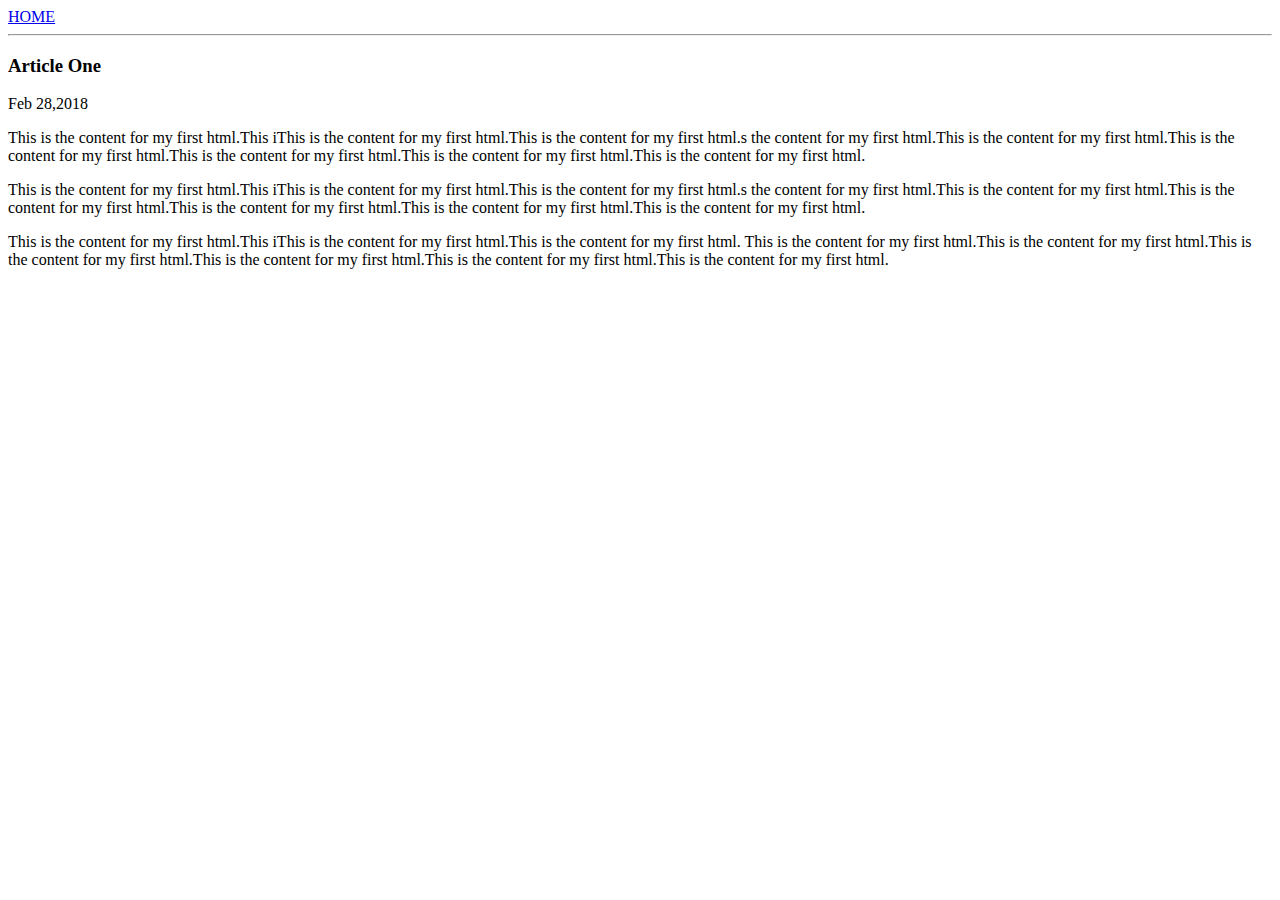
==== ui/article-one.html @ 4345b8de "Rename article_one.html to article-one.html" ====
<html>
    <head>
        <title>
            Article_one | Subhasish
        </title>
        
    </head>
    <body>
        <div>
            <a href="/">HOME</a>
        </div>
        <hr/>
        <h3>
            Article One
        </h3>
        <div>
            Feb 28,2018
        </div>
        <div>
            <p>
                This is the content for my first html.This iThis is the content for my first html.This is the content for my first html.s the content for my first html.This is the content for my first html.This is the content for my first html.This is the content for my first html.This is the content for my first html.This is the content for my first html.
                
            </p>
             <p>
                This is the content for my first html.This iThis is the content for my first html.This is the content for my first html.s the content for my first html.This is the content for my first html.This is the content for my first html.This is the content for my first html.This is the content for my first html.This is the content for my first html.
                
            </p>
            <p>
                This is the content for my first html.This iThis is the content for my first html.This is the content for my first html.
                This is the content for my first html.This is the content for my first html.This is the content for my first html.This is the content for my first html.This is the content for my first html.This is the content for my first html.
                
            </p>
        </div>
    </body>
    
    
</html>
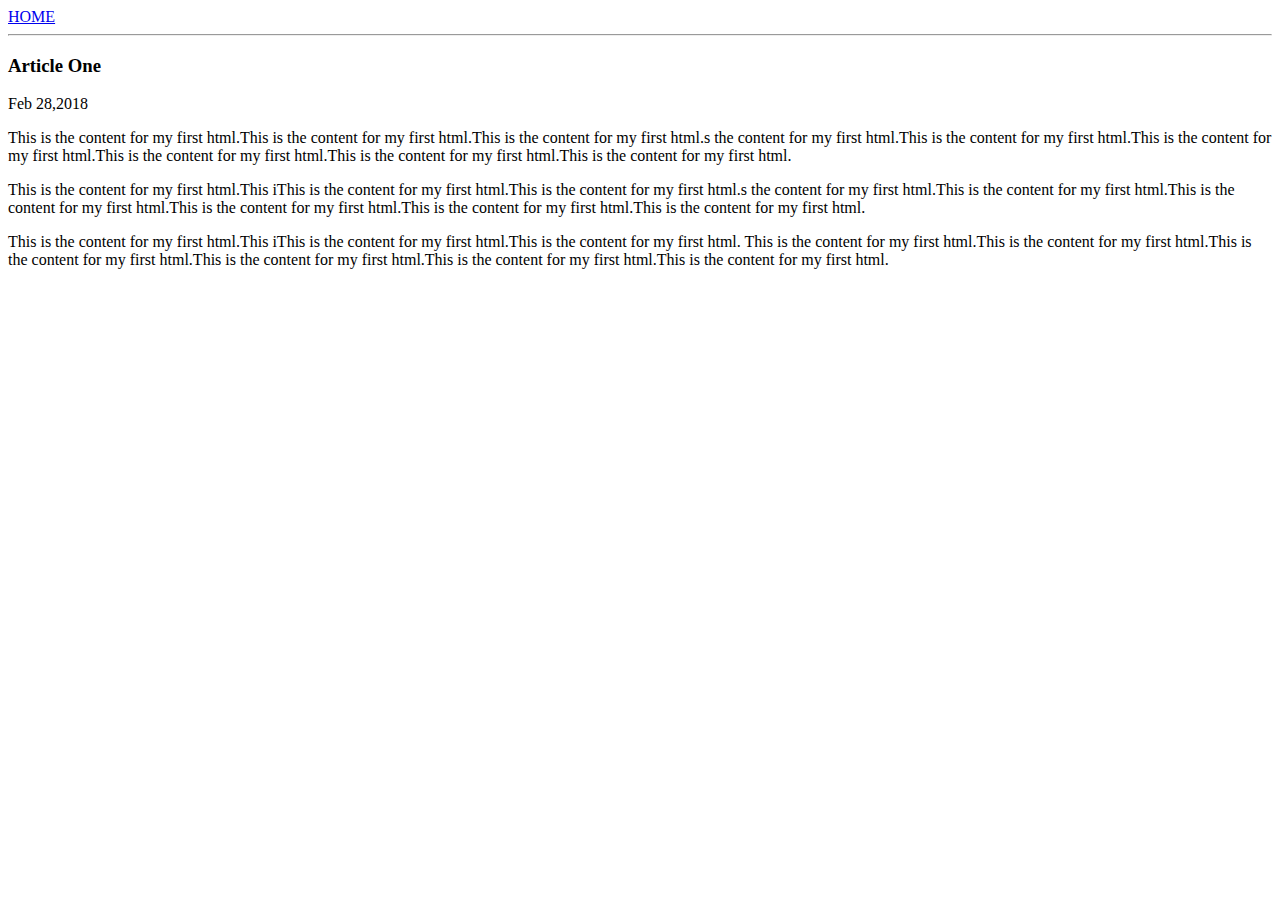
==== commit c9b72d0e: "[imad-console] Updates ui/article-one.html" ====
--- a/ui/article-one.html
+++ b/ui/article-one.html
@@ -18,7 +18,7 @@
         </div>
         <div>
             <p>
-                This is the content for my first html.This iThis is the content for my first html.This is the content for my first html.s the content for my first html.This is the content for my first html.This is the content for my first html.This is the content for my first html.This is the content for my first html.This is the content for my first html.
+                This is the content for my first html.This is the content for my first html.This is the content for my first html.s the content for my first html.This is the content for my first html.This is the content for my first html.This is the content for my first html.This is the content for my first html.This is the content for my first html.
                 
             </p>
              <p>
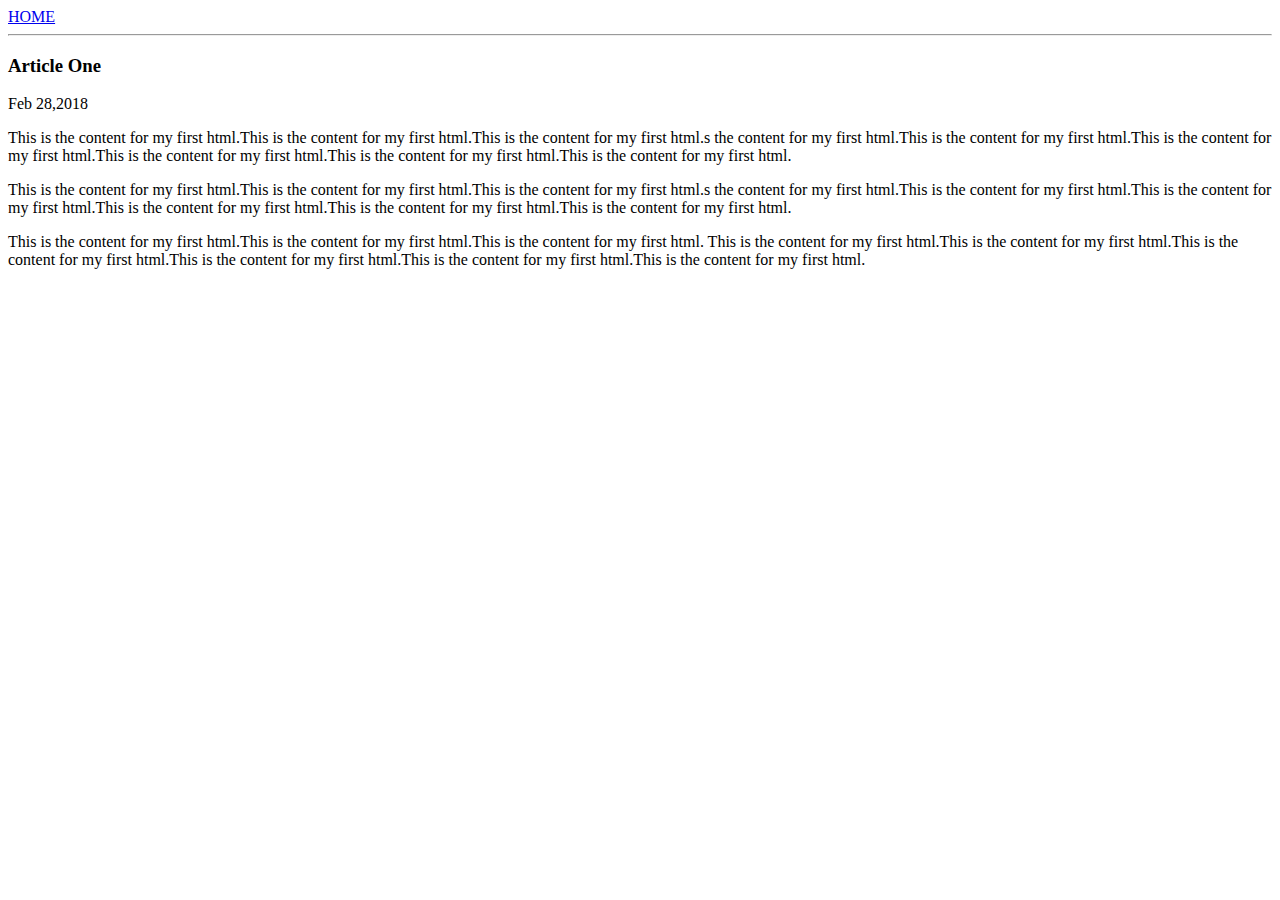
==== commit 0caf7499: "[imad-console] Updates ui/article-one.html" ====
--- a/ui/article-one.html
+++ b/ui/article-one.html
@@ -22,11 +22,11 @@
                 
             </p>
              <p>
-                This is the content for my first html.This iThis is the content for my first html.This is the content for my first html.s the content for my first html.This is the content for my first html.This is the content for my first html.This is the content for my first html.This is the content for my first html.This is the content for my first html.
+                This is the content for my first html.This is the content for my first html.This is the content for my first html.s the content for my first html.This is the content for my first html.This is the content for my first html.This is the content for my first html.This is the content for my first html.This is the content for my first html.
                 
             </p>
             <p>
-                This is the content for my first html.This iThis is the content for my first html.This is the content for my first html.
+                This is the content for my first html.This is the content for my first html.This is the content for my first html.
                 This is the content for my first html.This is the content for my first html.This is the content for my first html.This is the content for my first html.This is the content for my first html.This is the content for my first html.
                 
             </p>
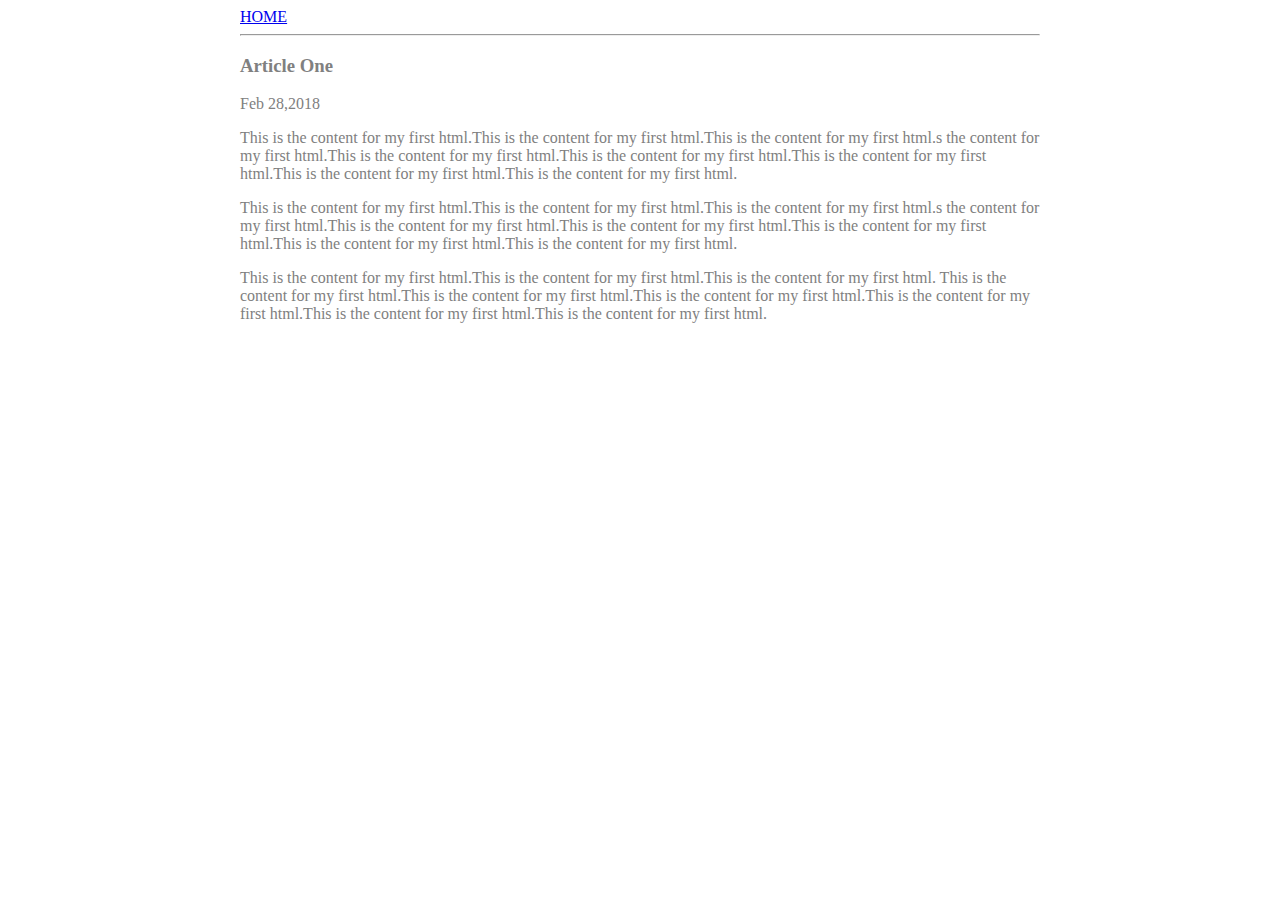
==== commit d39e7ef1: "[imad-console] Updates ui/article-one.html" ====
--- a/ui/article-one.html
+++ b/ui/article-one.html
@@ -3,9 +3,19 @@
         <title>
             Article_one | Subhasish
         </title>
-        
-    </head>
-    <body>
+        <meta name="viewport" content="width=device-width,initial-scale=1"/>
+        <style>
+        .container {
+            max-width:800px;
+            margin: 0 auto;
+            color:grey;
+            font-family:sans-sarif;
+        }
+            
+        </style>
+ </head>
+ <body>
+    <div class="container">
         <div>
             <a href="/">HOME</a>
         </div>
@@ -31,6 +41,7 @@
                 
             </p>
         </div>
+    </div>
     </body>
     
     
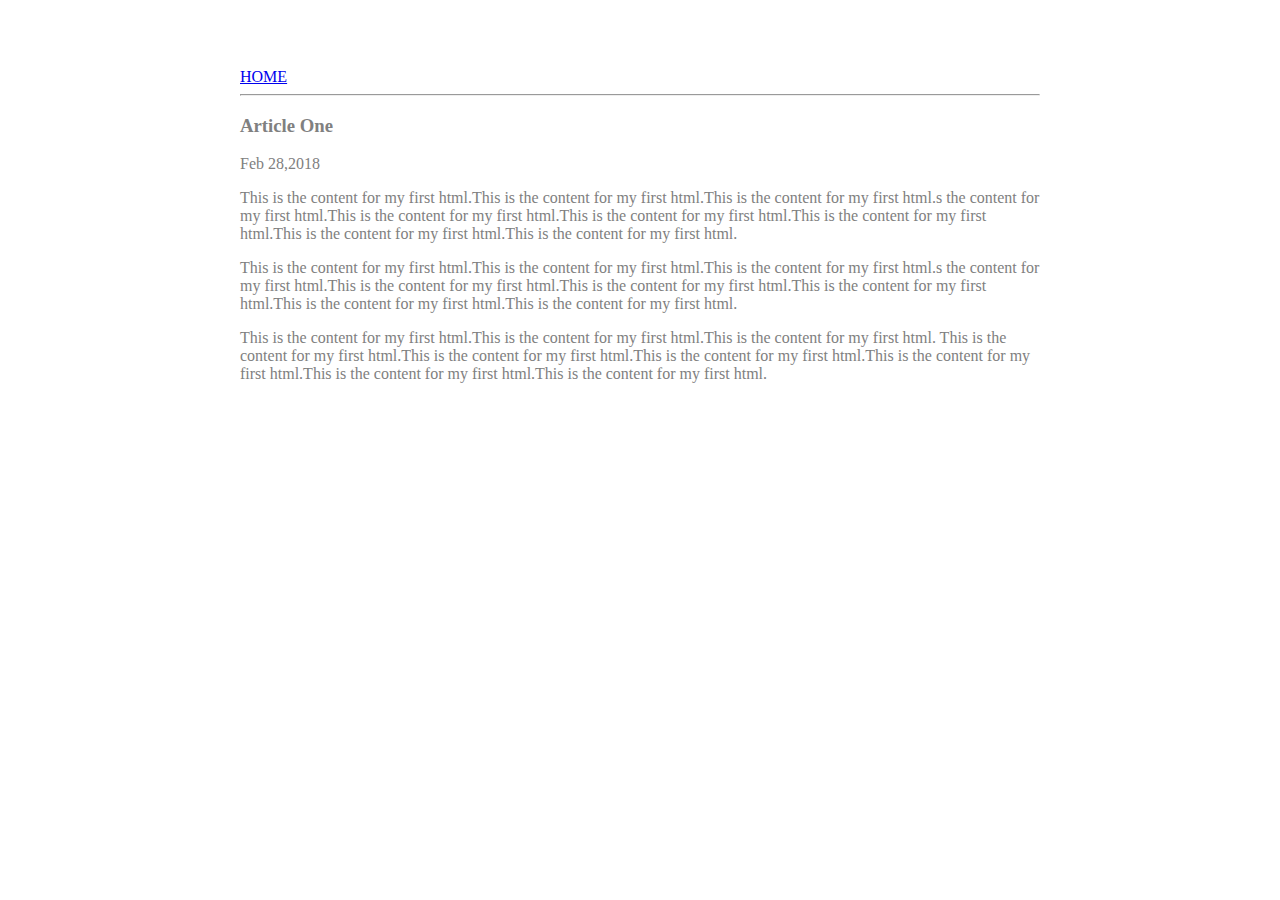
==== commit 4b93e9eb: "[imad-console] Updates ui/article-one.html" ====
--- a/ui/article-one.html
+++ b/ui/article-one.html
@@ -10,6 +10,9 @@
             margin: 0 auto;
             color:grey;
             font-family:sans-sarif;
+            padding-top: 60px;
+            padding-left: 20px;
+            padding-right: 20px;
         }
             
         </style>
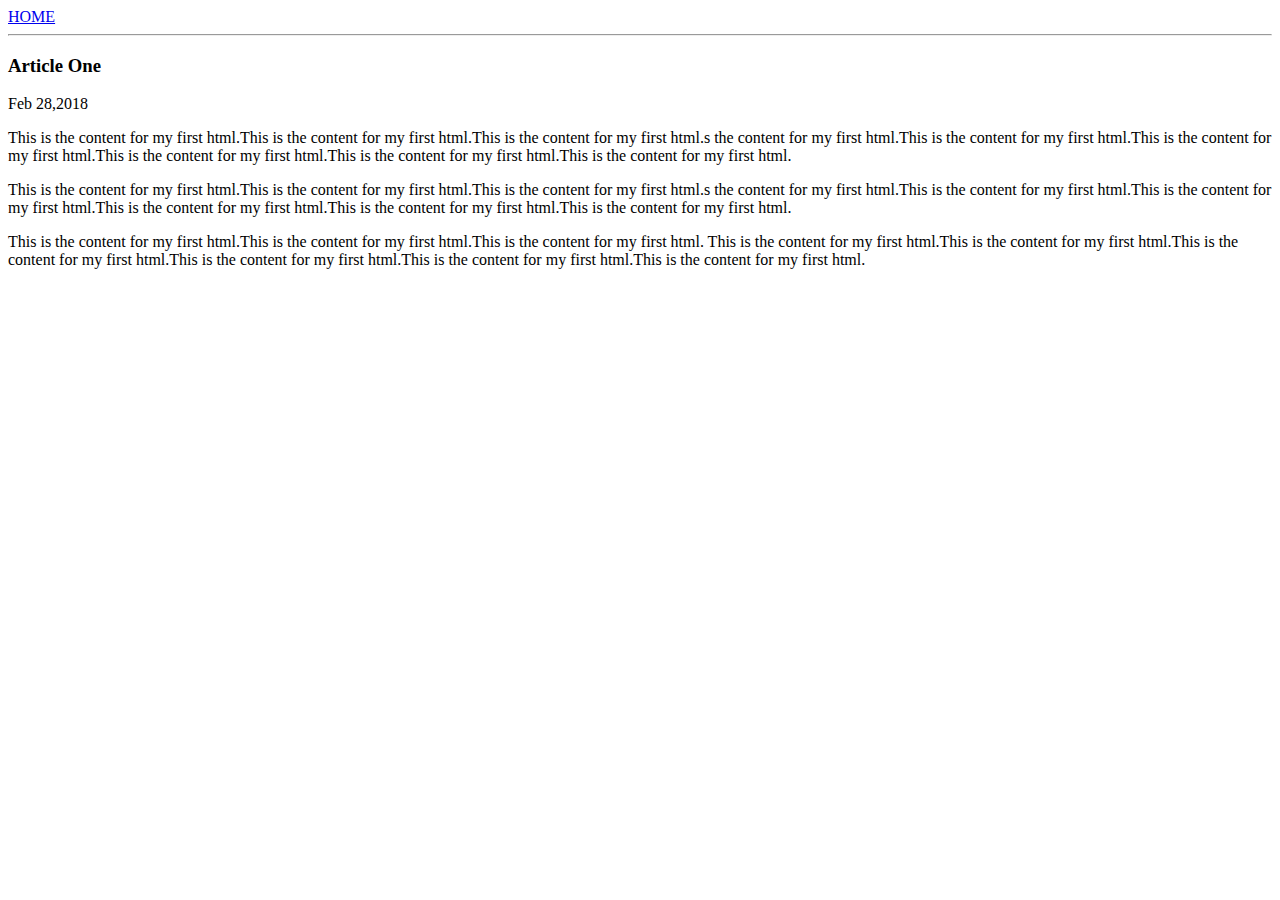
==== commit eedc1024: "[imad-console] Updates ui/article-one.html" ====
--- a/ui/article-one.html
+++ b/ui/article-one.html
@@ -4,18 +4,7 @@
             Article_one | Subhasish
         </title>
         <meta name="viewport" content="width=device-width,initial-scale=1"/>
-        <style>
-        .container {
-            max-width:800px;
-            margin: 0 auto;
-            color:grey;
-            font-family:sans-sarif;
-            padding-top: 60px;
-            padding-left: 20px;
-            padding-right: 20px;
-        }
-            
-        </style>
+        <link href="ui/style.css" rel='stylesheet' />
  </head>
  <body>
     <div class="container">
